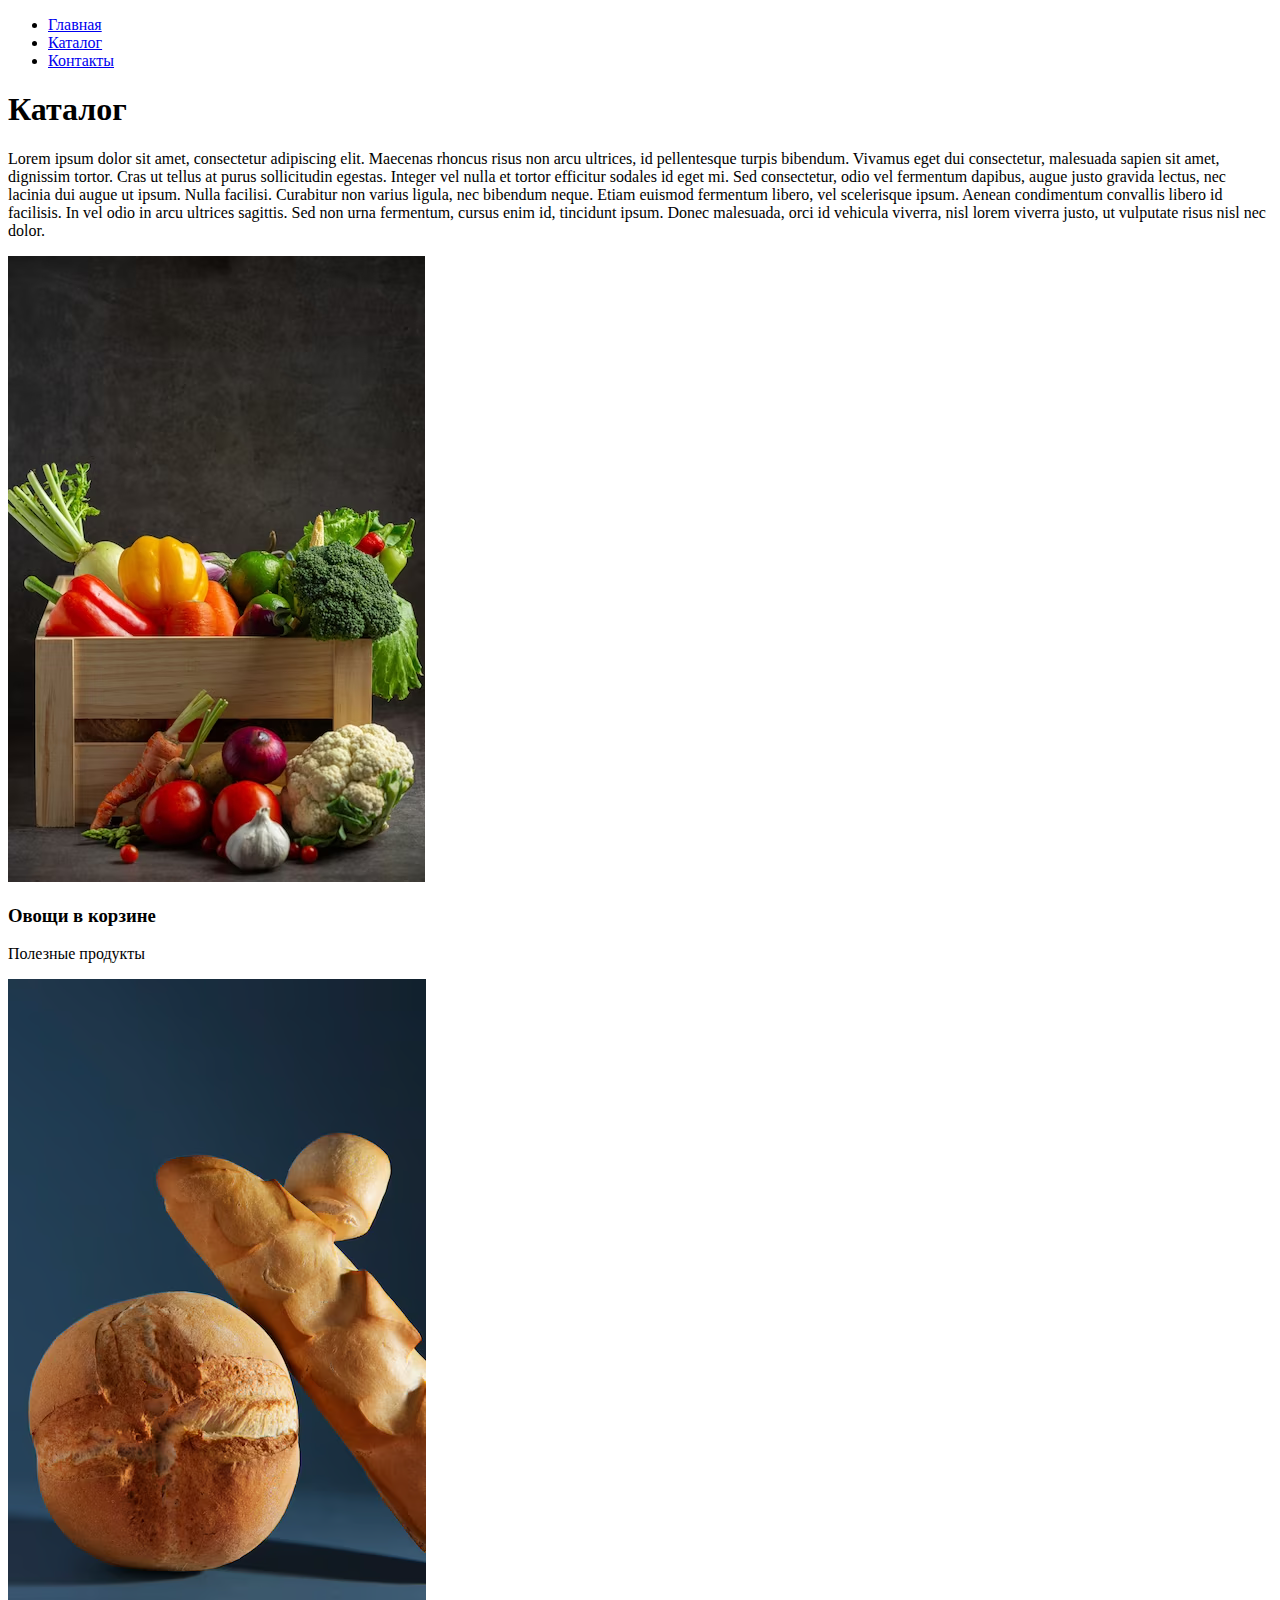
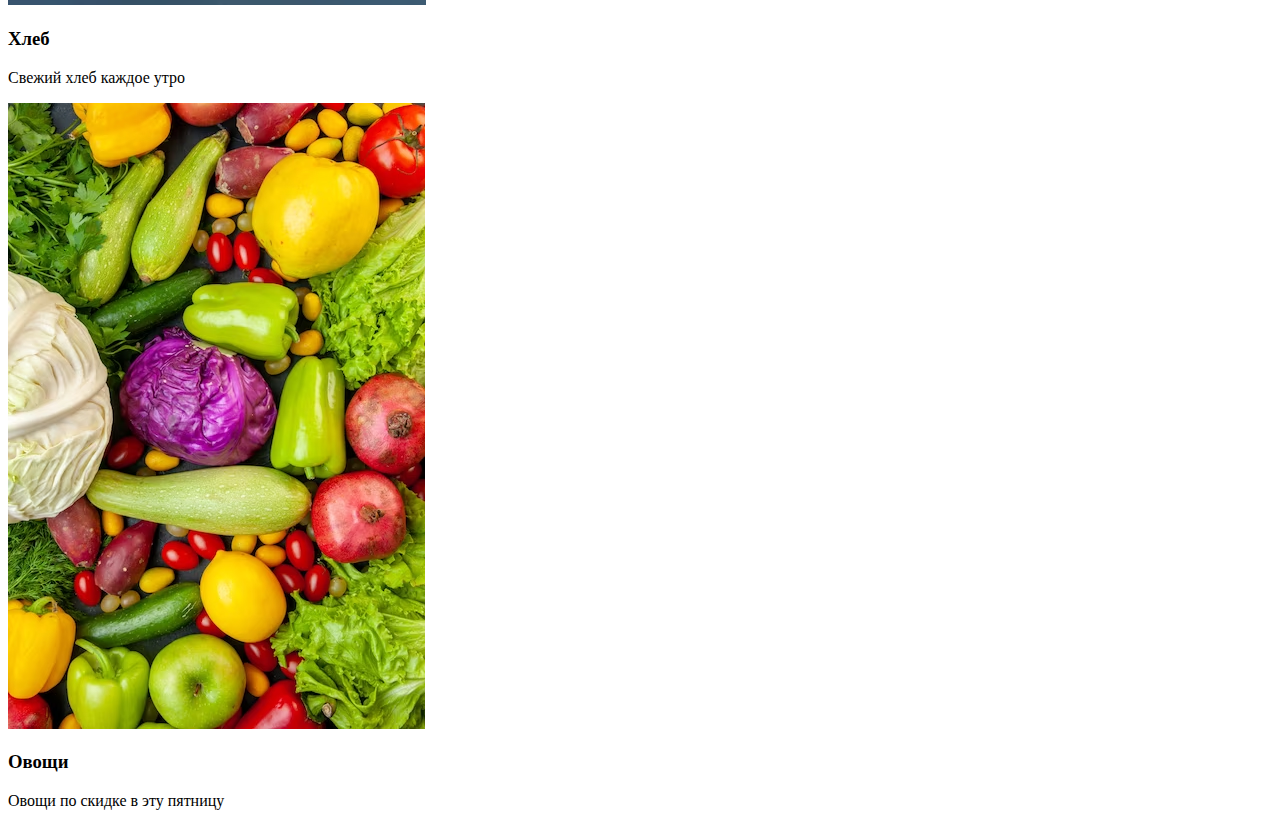
==== work_1/catalog/catalog.html @ 25e56794 "first commit" ====
<!DOCTYPE html>
<html lang="en">
<head>
    <meta charset="UTF-8">
    <meta http-equiv="X-UA-Compatible" content="IE=edge">
    <meta name="viewport" content="width=device-width, initial-scale=1.0">
  <title>Каталог</title>
</head>
<body>
  <nav>
    <ul>
      <li><a href="../index.html">Главная</a></li>
      <li><a href="catalog.html">Каталог</a></li>
      <li><a href="#">Контакты</a></li>
    </ul>
  </nav>
  
  <h1>Каталог</h1>
  <p>
    Lorem ipsum dolor sit amet, consectetur adipiscing elit. Maecenas rhoncus risus non arcu ultrices, id pellentesque turpis bibendum. Vivamus eget dui consectetur, malesuada sapien sit amet, dignissim tortor. Cras ut tellus at purus sollicitudin egestas. Integer vel nulla et tortor efficitur sodales id eget mi. Sed consectetur, odio vel fermentum dapibus, augue justo gravida lectus, nec lacinia dui augue ut ipsum. Nulla facilisi. Curabitur non varius ligula, nec bibendum neque. Etiam euismod fermentum libero, vel scelerisque ipsum. Aenean condimentum convallis libero id facilisis. In vel odio in arcu ultrices sagittis. Sed non urna fermentum, cursus enim id, tincidunt ipsum. Donec malesuada, orci id vehicula viverra, nisl lorem viverra justo, ut vulputate risus nisl nec dolor.
  </p>
  
  <div class="product">
    <img src="../img/q.png" alt="Товар 1">
    <h3>Овощи в корзине</h3>
    <p>Полезные продукты</p>
  </div>
  
  <div class="product">
    <img src="../img/w.png" alt="Товар 2">
    <h3>Хлеб</h3>
    <p>Свежий хлеб каждое утро</p>
  </div>
  
  <div class="product">
    <img src="../img/e.png" alt="Товар 3">
    <h3>Овощи</h3>
    <p>Овощи по скидке в эту пятницу</p>
  </div>
  
  
</body>
</html>
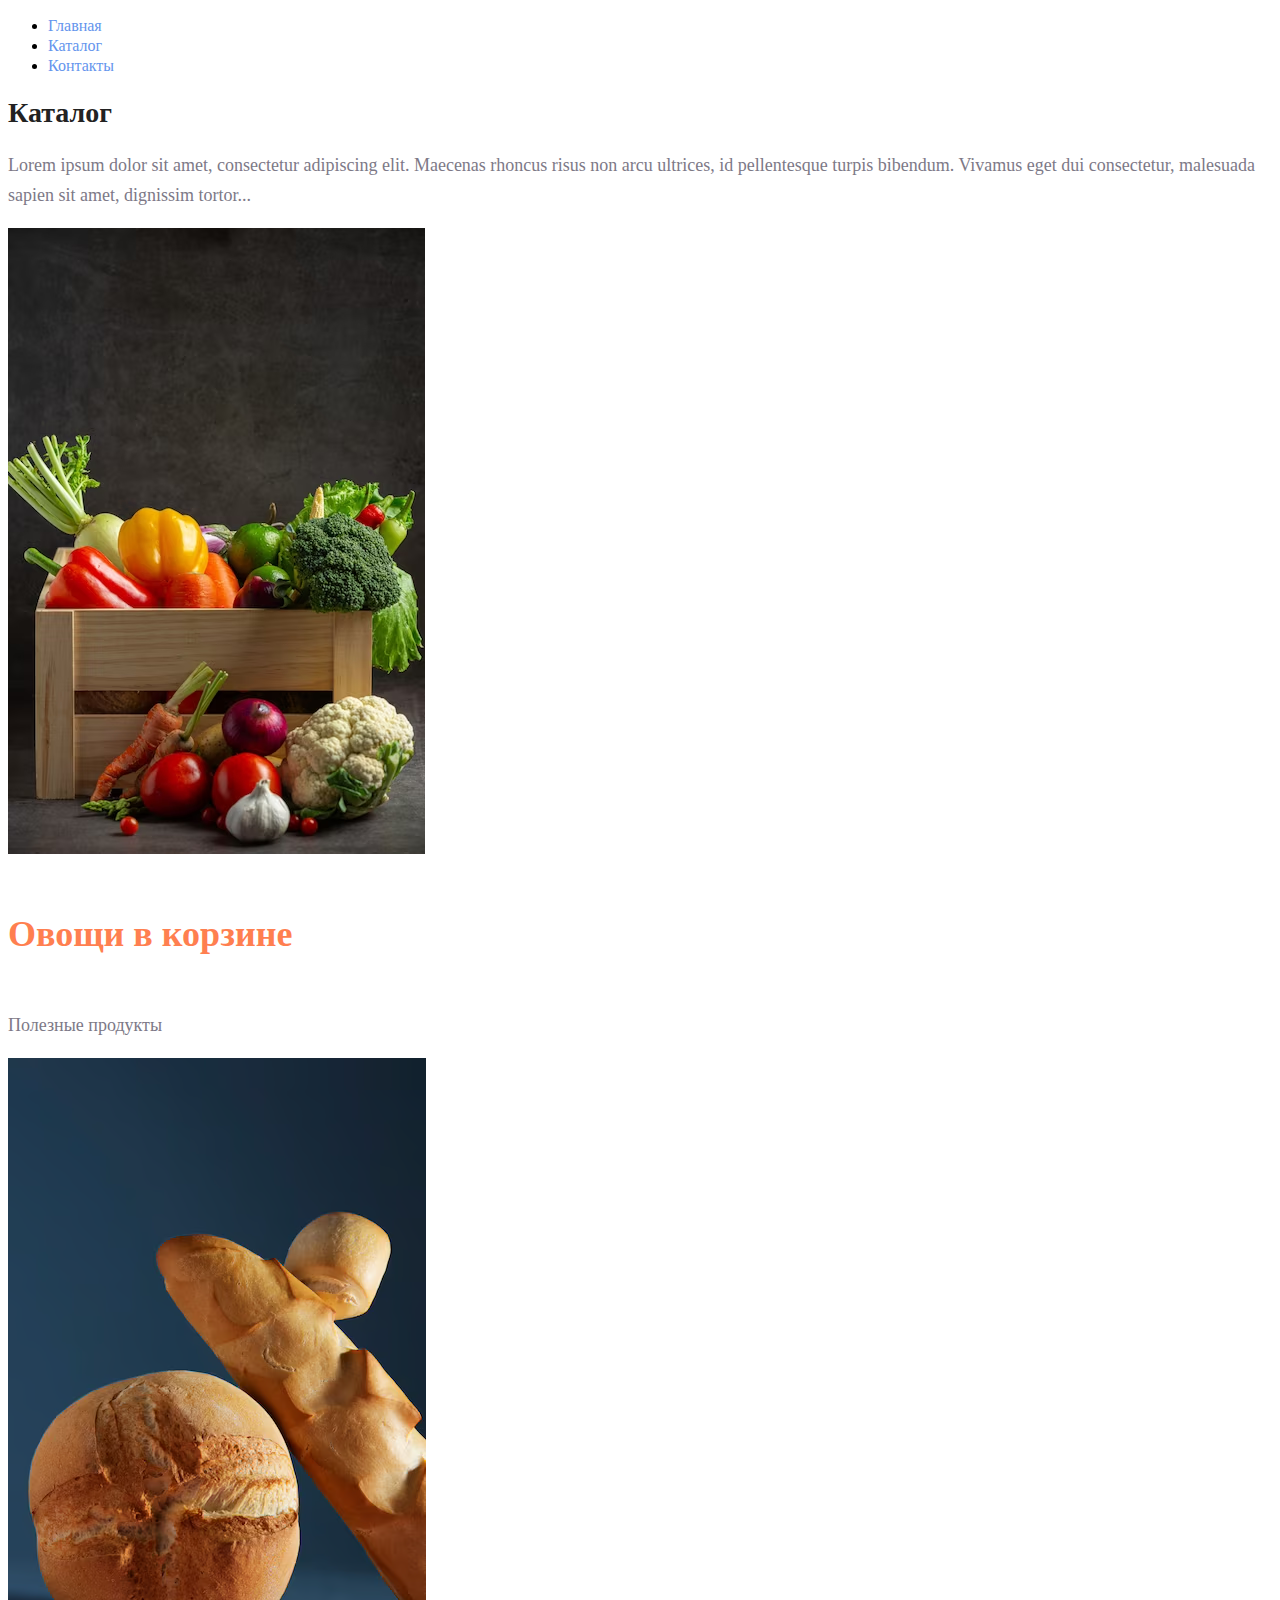
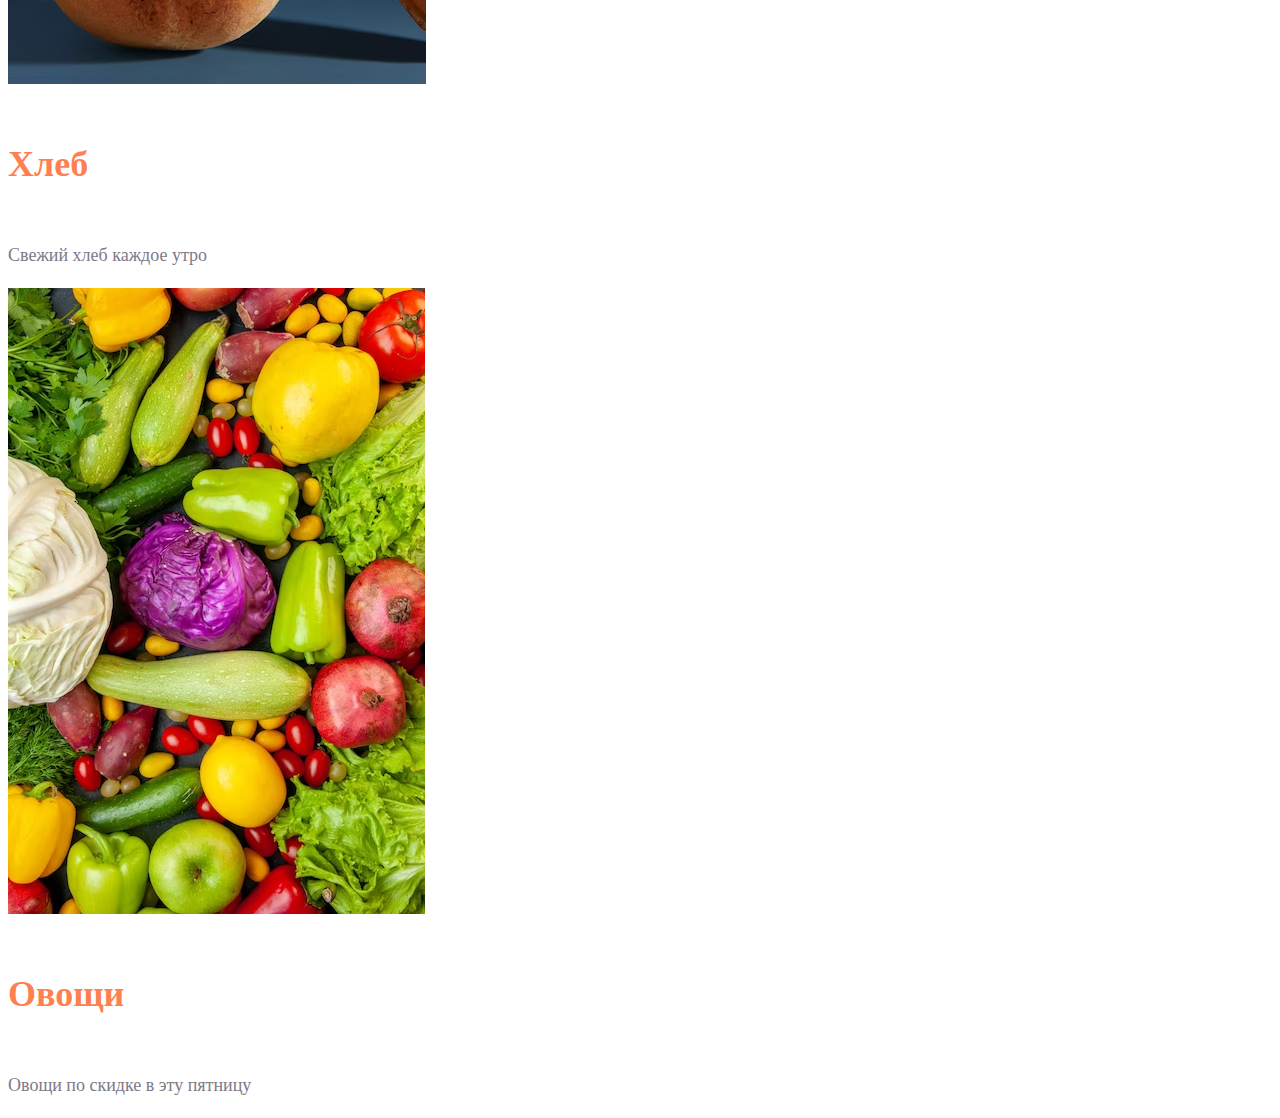
==== commit c70328b1: "2" ====
--- a/work_1/catalog/catalog.html
+++ b/work_1/catalog/catalog.html
@@ -4,40 +4,39 @@
     <meta charset="UTF-8">
     <meta http-equiv="X-UA-Compatible" content="IE=edge">
     <meta name="viewport" content="width=device-width, initial-scale=1.0">
-  <title>Каталог</title>
+    <link rel="stylesheet" href="../style.css">
+    <title>Каталог</title>
 </head>
 <body>
   <nav>
     <ul>
-      <li><a href="../index.html">Главная</a></li>
-      <li><a href="catalog.html">Каталог</a></li>
-      <li><a href="#">Контакты</a></li>
+      <li><a class="menulink" href="../index.html">Главная</a></li>
+      <li><a class="menulink" href="catalog.html">Каталог</a></li>
+      <li><a class="menulink" href="#">Контакты</a></li>
     </ul>
   </nav>
   
-  <h1>Каталог</h1>
-  <p>
-    Lorem ipsum dolor sit amet, consectetur adipiscing elit. Maecenas rhoncus risus non arcu ultrices, id pellentesque turpis bibendum. Vivamus eget dui consectetur, malesuada sapien sit amet, dignissim tortor. Cras ut tellus at purus sollicitudin egestas. Integer vel nulla et tortor efficitur sodales id eget mi. Sed consectetur, odio vel fermentum dapibus, augue justo gravida lectus, nec lacinia dui augue ut ipsum. Nulla facilisi. Curabitur non varius ligula, nec bibendum neque. Etiam euismod fermentum libero, vel scelerisque ipsum. Aenean condimentum convallis libero id facilisis. In vel odio in arcu ultrices sagittis. Sed non urna fermentum, cursus enim id, tincidunt ipsum. Donec malesuada, orci id vehicula viverra, nisl lorem viverra justo, ut vulputate risus nisl nec dolor.
+  <h1 class="total">Каталог</h1>
+  <p class="para">
+    Lorem ipsum dolor sit amet, consectetur adipiscing elit. Maecenas rhoncus risus non arcu ultrices, id pellentesque turpis bibendum. Vivamus eget dui consectetur, malesuada sapien sit amet, dignissim tortor...
   </p>
   
   <div class="product">
     <img src="../img/q.png" alt="Товар 1">
-    <h3>Овощи в корзине</h3>
-    <p>Полезные продукты</p>
+    <h3 class="total2">Овощи в корзине</h3>
+    <p class="para">Полезные продукты</p>
   </div>
   
   <div class="product">
     <img src="../img/w.png" alt="Товар 2">
-    <h3>Хлеб</h3>
-    <p>Свежий хлеб каждое утро</p>
+    <h3 class="total2">Хлеб</h3>
+    <p class="para">Свежий хлеб каждое утро</p>
   </div>
   
   <div class="product">
     <img src="../img/e.png" alt="Товар 3">
-    <h3>Овощи</h3>
-    <p>Овощи по скидке в эту пятницу</p>
+    <h3 class="total2">Овощи</h3>
+    <p class="para">Овощи по скидке в эту пятницу</p>
   </div>
-  
-  
 </body>
 </html>
--- a/work_1/style.css
+++ b/work_1/style.css
@@ -0,0 +1,38 @@
+
+a {
+    text-decoration: none;
+  }
+  
+  
+  .menulink {
+    color: cornflowerblue;
+    font-size: 16px;
+    line-height: 20px;
+  }
+  
+  
+  .total {
+    color: #222222;
+    font-size: 28px;
+    line-height: 36px;
+    font-weight: bold;
+  }
+  
+ 
+  .para {
+    font-style: normal;
+    font-weight: 300;
+    font-size: 18px;
+    line-height: 30px;
+    color: #7D7987;
+  }
+  
+ 
+  .total2 {
+    color: coral;
+    font-style: normal;
+    font-weight: 700;
+    font-size: 36px;
+    line-height: 80px;
+  }
+  